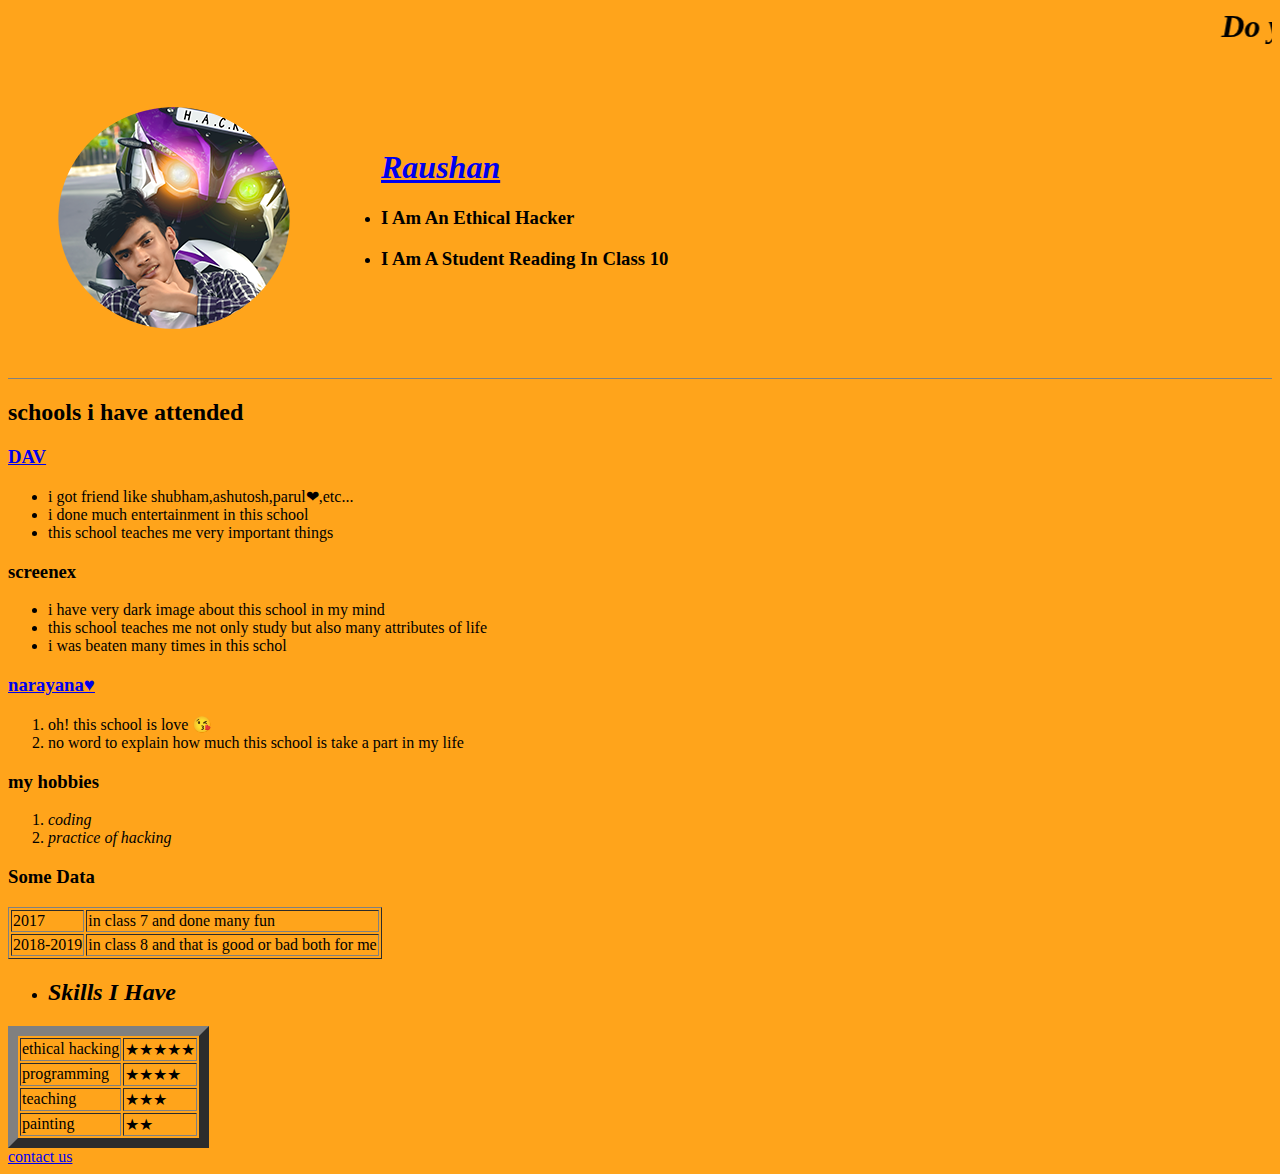
==== index.html @ a539654d "Add files via upload" ====
<html lang="en" dir="ltr">
<!DOCTYPE html>
  <head>
    <meta charset="utf-8">
    <title>💚raushan personal site</title>
    <em><h1><marquee>Do you believe in love at first sight or should I pass by again?</marquee></h1></em>
    <link rel="stylesheet" href="css/styles.css">

  </head>
  <body >

    <table cellspacing="40">
      <tr>
        <td><img src="7044.png" alt="mat dekh bhai"></td>
        <td>
<ul>
          <h1><em> <a href="https://www.instagram.com/raushal_/">Raushan</a> </em></h1>

          <li> <p><h3><strong>I Am An Ethical Hacker </strong></h3></p>  </li>
         <li><p><h3>I Am A Student Reading In Class 10</h3></p></li>
</ul>
         </td>
      </tr>
    </table>
          <hr size="3"noshade>
    <h2>schools i have attended</h2>
    <h3><a href="http://davbsebpatna.org/">DAV</a></h3>
        <ul>
          <li>i got friend like shubham,ashutosh,parul❤,etc...</li>
          <li>i done much entertainment in this school</li>
          <li>this school teaches me very important things</li>
        </ul>
    <h3>screenex</h3>
    <ul>
      <li>i have very dark image about this school in my mind</li>
      <li>this school teaches me not only study but also many attributes of life </li>
      <li>i was beaten many times in this schol</li>
    </ul>
    <h3> <a href="https://globalpratibha.com/">narayana♥</a> </h3>
    <ol>
      <li>oh! this school is love 😘</li>
      <li>no word to explain how much this school is take a part in my life</li>
    </ol>
  <h3>my hobbies</h3>
    <ol>
        <li><em>coding</em></li>
        <li> <em>practice of hacking</em> </li>
      </ol>
      <h3>Some Data</h3>

    <table border="1">
      <tr>
        <td>2017</td>
        <td>in class 7 and done many fun </td>
      </tr>
      <tr>
        <td>2018-2019</td>
        <td>in class 8 and that is good or bad both for me</td>
      </tr>
    </table>
  <ul>

<li><h2><em>Skills I Have</em></h2></li>

</ul>
<table border="10">
<tr>
  <td>ethical hacking</td>
  <td>★★★★★</td>
</tr>
  <tr>
    <td>programming</td>
    <td>★★★★</td>
  </tr>

  <tr>
      <td>teaching</td>
      <td>★★★</td>
  </tr>

 <tr>
   <td>painting</td>
   <td>★★</td>
 </tr>



</table>

          <a href="contact-me.html">contact us </a>
  </body>
</html>
---- css/styles.css ----
body{
  background-color: #ffa41b;
  hr {

     border-style: none;
     border-top-style: dotted solid ;
     border-color: grey;
     border-width:5px;
     width:100%;
   }

}
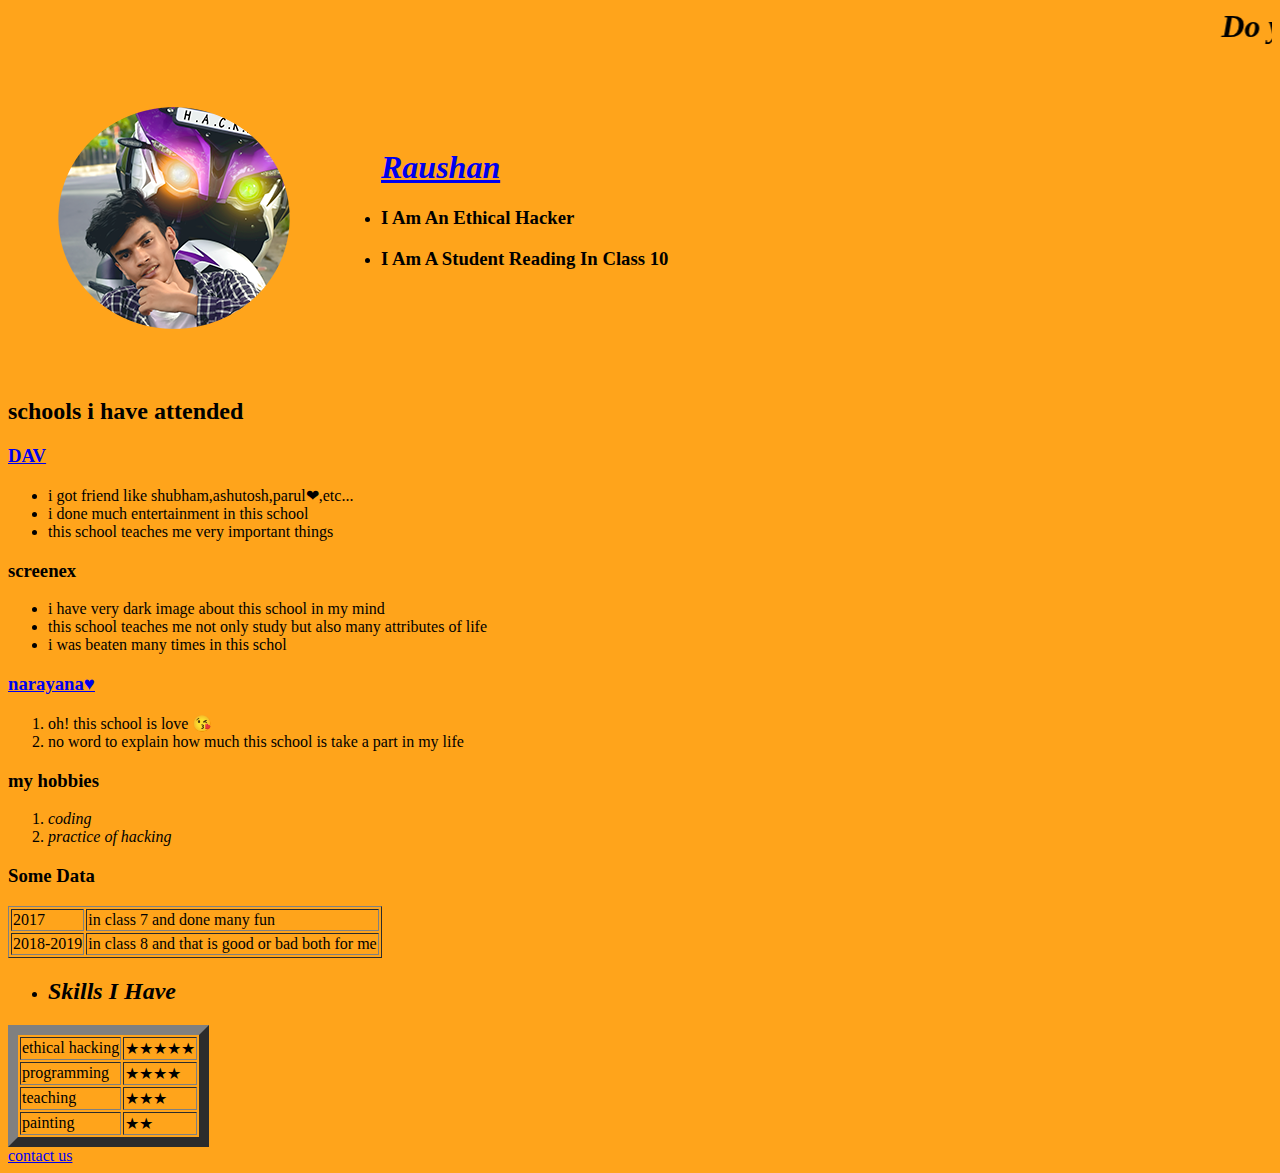
==== commit 4f4f553b: "Update index.html" ====
--- a/index.html
+++ b/index.html
@@ -22,7 +22,7 @@
          </td>
       </tr>
     </table>
-          <hr size="3"noshade>
+          <hr >
     <h2>schools i have attended</h2>
     <h3><a href="http://davbsebpatna.org/">DAV</a></h3>
         <ul>
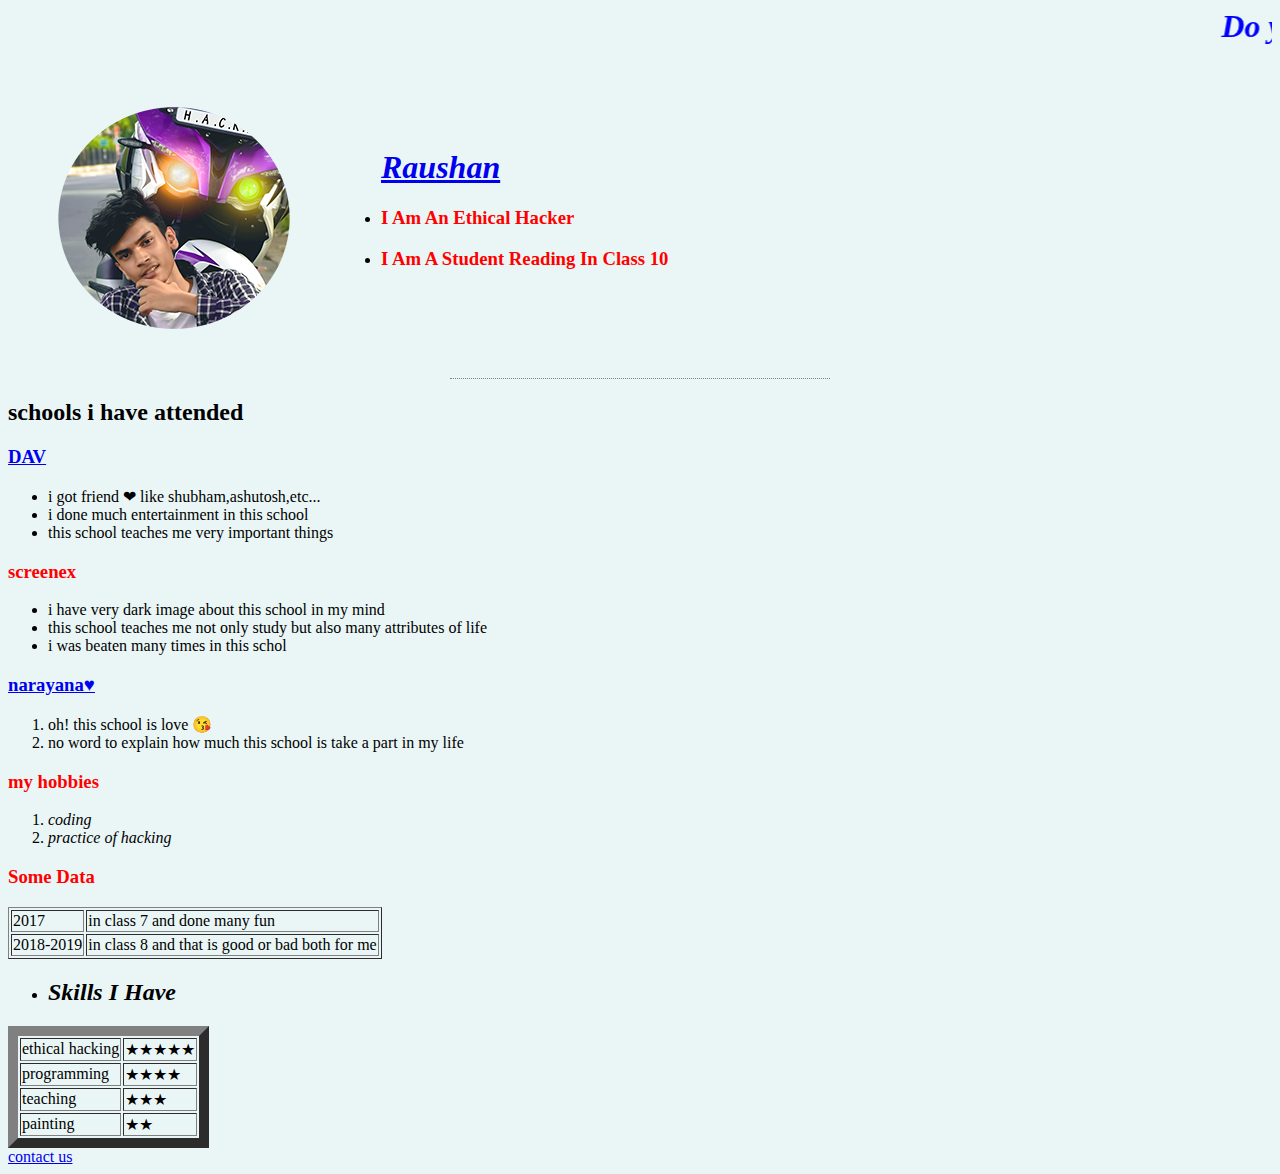
==== commit c1db1759: "Update index.html" ====
--- a/index.html
+++ b/index.html
@@ -22,11 +22,11 @@
          </td>
       </tr>
     </table>
-          <hr >
+          <hr>
     <h2>schools i have attended</h2>
     <h3><a href="http://davbsebpatna.org/">DAV</a></h3>
         <ul>
-          <li>i got friend like shubham,ashutosh,parul❤,etc...</li>
+          <li>i got friend ❤ like shubham,ashutosh,etc...</li>
           <li>i done much entertainment in this school</li>
           <li>this school teaches me very important things</li>
         </ul>
--- a/css/styles.css
+++ b/css/styles.css
@@ -1,13 +1,19 @@
+body{
+  background-color: #EAF6F6;
+}
 
-body{
-  background-color: #ffa41b;
-  hr {
+hr{
+  border-style: none;
+  border-top-style: dotted;
+  border-color: grey;
+  border-width: :80%;
+  width: 30%;
+}
 
-     border-style: none;
-     border-top-style: dotted solid ;
-     border-color: grey;
-     border-width:5px;
-     width:100%;
-   }
+h3{
+color:red;
+}
 
+h1{
+  color:blue; 
 }
